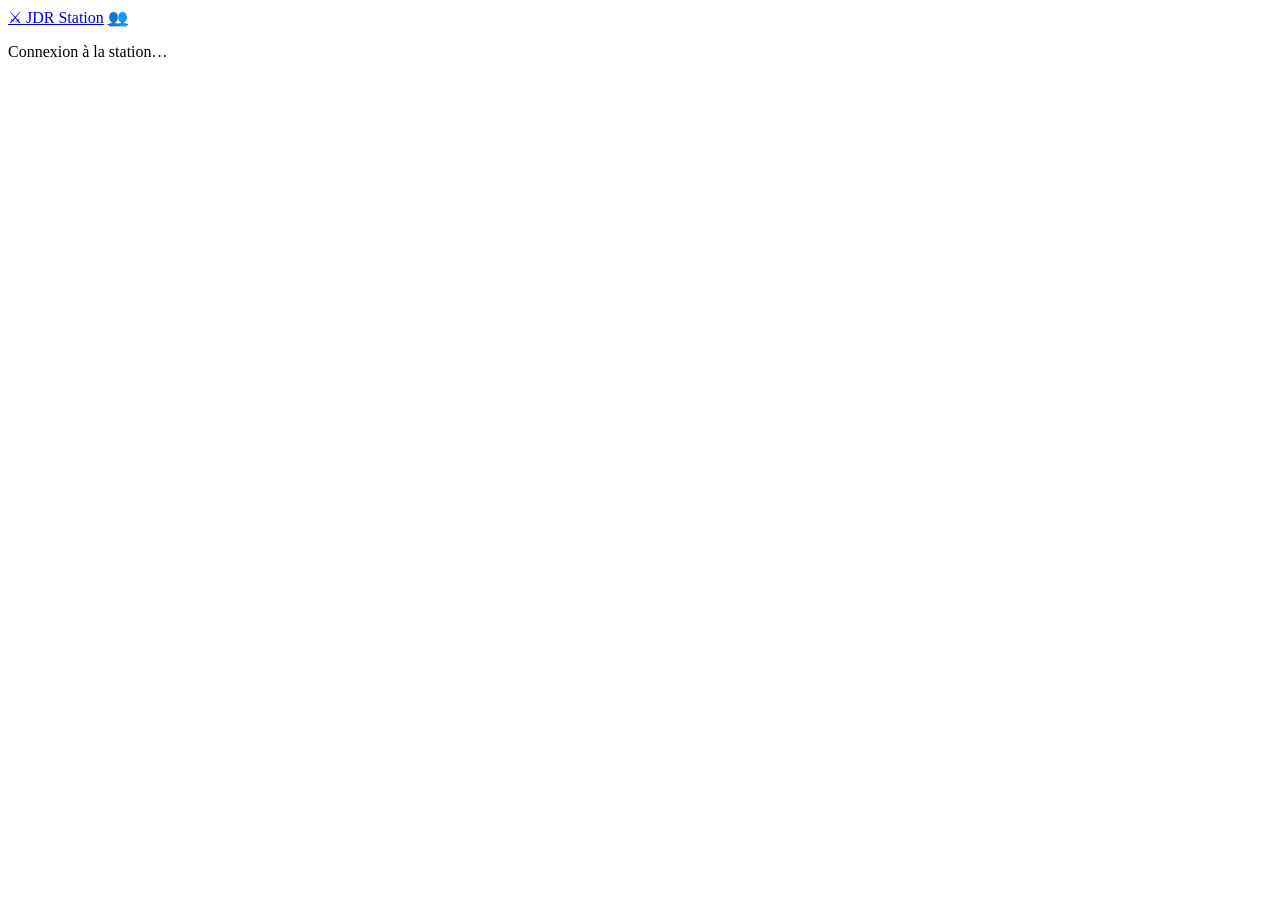
==== components/webapp/www/index.html @ 204120c5 "refactor: complete cleanup" ====
<!doctype html>
<html lang="fr">
<head>
<meta charset="utf-8">
<meta name="viewport" content="width=device-width,initial-scale=1,viewport-fit=cover">
<meta name="theme-color" content="#16110d">
<title>JDR Station</title>
<link rel="stylesheet" href="/app.css">
</head>
<body>
<header id="top">
  <a href="#/" class="brand">⚔ JDR Station</a>
  <a href="#/global" class="glink" title="Espace global : qui est connecté">👥 <span id="peers"></span></a>
  <span id="net" class="net" title="Connexion à la station"></span>
</header>
<main id="app"><p class="muted center">Connexion à la station…</p></main>
<div id="roll" hidden></div>
<div id="toast" hidden></div>
<script src="/app.js"></script>
</body>
</html>
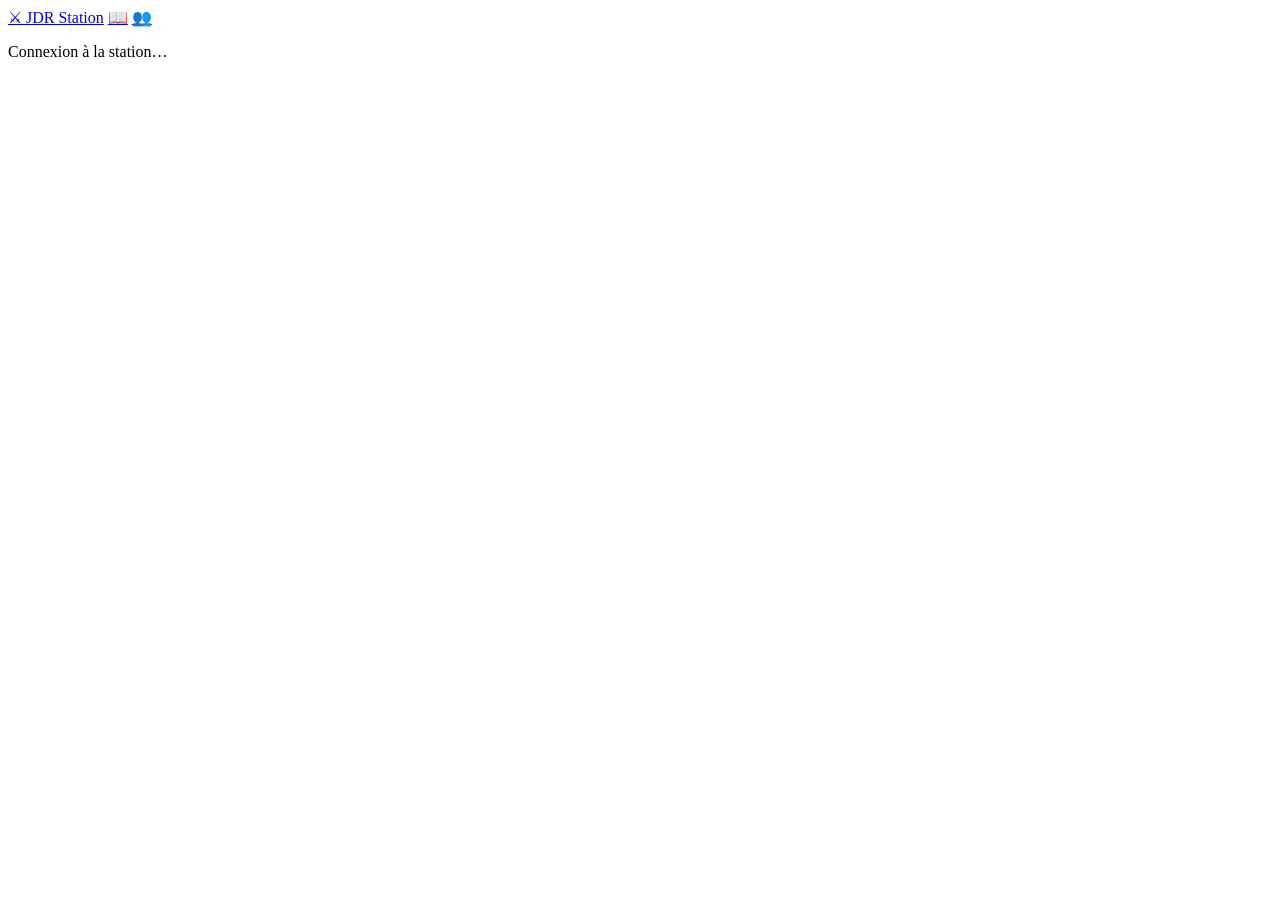
==== commit 7236463c: "feat: ajout des regles et doc COFv2" ====
--- a/components/webapp/www/index.html
+++ b/components/webapp/www/index.html
@@ -10,6 +10,7 @@
 <body>
 <header id="top">
   <a href="#/" class="brand">⚔ JDR Station</a>
+  <a href="#/regles" class="glink" title="Espace Règles : consulter les règles">📖</a>
   <a href="#/global" class="glink" title="Espace global : qui est connecté">👥 <span id="peers"></span></a>
   <span id="net" class="net" title="Connexion à la station"></span>
 </header>
